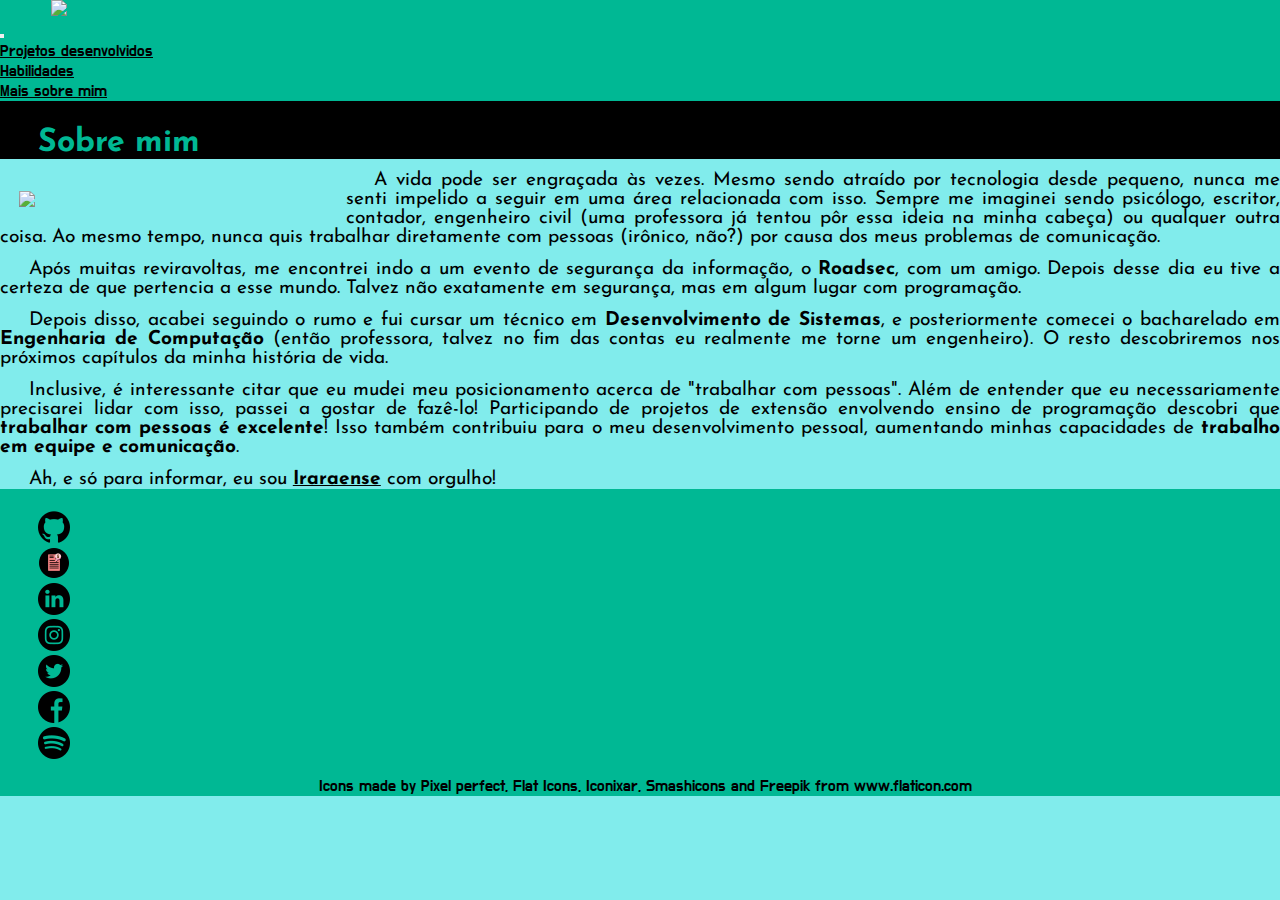
==== about.html @ be4a97c3 "update to bootstrap 5" ====
<!DOCTYPE html>
<html>
	<head>
		<title> Diego Silva </title>
		<meta charset="utf-8" />
		<meta name="description" content="Currículo/Portfólio de Diego Silva, estudante de Engenharia de Computação
		da Universidade Estadual de Feira de Santana e desenvolvedor em formação." />
		<meta name="keywords" content="Diego, portfólio, currículo, programador, programação, desenvolvedor, desenvolvimento, UEFS, Computação, Sistemas" />
		<meta name="image" property="og:image" content="assets/thumb.png"/>
		<meta property="og:title" content="Di3goCS - Desenvolvedor Web"/>
		<meta property="og:type" content="website"/>
		<meta property="og:image" content="assets/thumb.png"/>
		<meta property="og:description" content="Hey, eu sou o Diego e esse é o meu site!" />
		<meta property="og:locale" content="pt_BR"/>
		<meta property="og:url" content="https://di3gocs.github.io/"/>
		<meta property="twitter:image" content="assets/profile_pic.png">
		<meta name="author" content="Diego Silva" />
		<link rel="icon" href="/assets/favicon.ico" type="image/ico"/>
		<link rel="shortcut icon" href="/assets/favicon.ico" type="image/x-icon"/>
		<meta name="viewport" content="viewport-fit=cover, width=device-width, initial-scale=1.0, minimum-scale=1.0, maximum-scale=1.0, user-scalable=no"/>
		<!-- <link rel="stylesheet" href="https://stackpath.bootstrapcdn.com/bootstrap/4.5.0/css/bootstrap.min.css" integrity="sha384-9aIt2nRpC12Uk9gS9baDl411NQApFmC26EwAOH8WgZl5MYYxFfc+NcPb1dKGj7Sk" crossorigin="anonymous"> -->
		<link href="https://cdn.jsdelivr.net/npm/bootstrap@5.0.0-beta1/dist/css/bootstrap.min.css" rel="stylesheet" integrity="sha384-giJF6kkoqNQ00vy+HMDP7azOuL0xtbfIcaT9wjKHr8RbDVddVHyTfAAsrekwKmP1" crossorigin="anonymous">
		<link rel="stylesheet" type="text/css" href="./css/style.css" />
	</head>
	<body>
		<header>
			<nav class="navbar navbar-expand-lg navbar-light bg-light">
				<div class="col-2">
					<a class="navbar-brand" href="index.html">
						<img class="d-inline-block align-top" src="assets/logo.png">
					</a>
				</div>
				<div class="col-10">
					<button class="navbar-toggler" type="button" data-toggle="collapse" data-target="#navbarNav" aria-controls="navbarNav" aria-expanded="false" aria-label="Toggle navigation">
					  <span class="navbar-toggler-icon"></span>
					</button>
					<div class="collapse navbar-collapse justify-content-end" id="navbarNav">
						<ul class="navbar-nav">
							<li class="nav-item">
								<a class="nav-link" href="index.html#projetos">Projetos desenvolvidos</a>
							</li>
							<li class="nav-item">
								<a class="nav-link" href="index.html#habilidades">Habilidades</a>
							</li>
							<li class="nav-item">
								<a class="nav-link" href="#">Mais sobre mim</a>
							</li>
						</ul>
					</div>
				</div>
			</nav>
		</header>
		<div id="#content" class="container-fluid">
			<div class="row justify-content-left section-title" id="sobre-mim">
				<h1> Sobre mim </h1>
			</div>
			<div class="row justify-content-around p-3">
				<div class="img-text">
					<img id="section-img" class="img-fluid" src="assets/text-img.jpg">
					<p> A vida pode ser engraçada às vezes. Mesmo sendo atraído por tecnologia desde pequeno,
						nunca me senti impelido a seguir em uma área relacionada com isso. Sempre me imaginei
						sendo psicólogo, escritor, contador, engenheiro civil (uma professora já tentou pôr essa
						ideia na minha cabeça) ou qualquer outra coisa. Ao mesmo tempo, nunca quis trabalhar 
						diretamente com pessoas (irônico, não?) por causa dos meus problemas de comunicação.
					</p>
					<p>
						Após muitas reviravoltas, me encontrei indo a um evento de segurança da informação,
						o <b>Roadsec</b>, com um amigo. Depois desse dia eu tive a certeza de que pertencia a 
						esse mundo. Talvez não exatamente em segurança, mas em algum lugar com programação.
					</p>
					<p>
						Depois disso, acabei seguindo o rumo e fui cursar um técnico em <b>Desenvolvimento de Sistemas</b>,
						e posteriormente comecei o bacharelado em <b>Engenharia de Computação</b> (então professora,
						talvez no fim das contas eu realmente me torne um engenheiro). O resto descobriremos nos 
						próximos capítulos da minha história de vida.
					</p>
					<p>
						Inclusive, é interessante citar que eu mudei meu posicionamento acerca de "trabalhar com
						pessoas". Além de entender que eu necessariamente precisarei lidar com isso, passei a 
						gostar de fazê-lo! Participando de projetos de extensão envolvendo ensino de programação
						descobri que <b>trabalhar com pessoas é excelente</b>! Isso também contribuiu para o meu 
						desenvolvimento pessoal, aumentando minhas capacidades de <b>trabalho em equipe e comunicação</b>.
					</p>
					<p>
						Ah, e só para informar, eu sou <a href="https://pt.wikipedia.org/wiki/Irar%C3%A1" target="_blank"><b>Iraraense</b></a> com orgulho!
					</p>
					
				</div>
			</div>
		</div>
		<footer>
			<div class="container-fluid">
				<div class="row justify-content-center mt-1 mb-1" id="network">
					<div class="col-md-1 col-4 p-1">
						<a href="https://github.com/di3goCS" target="_blank">
							<img src="assets/github.png" alt="Github icon"/>
						</a>
					</div>
					<div class="col-md-1 col-4 p-1">
						<a href="http://lattes.cnpq.br/7691484795936785" target="_blank">
							<img src="assets/lattes.png" alt="Lattes icon"/>
						</a>
					</div>
					<div class="col-md-1 col-4 p-1">
						<a href="https://www.linkedin.com/in/diego-silva-32a560175/" target="_blank">
							<img src="assets/linkedin.png" alt="Linkedin icon"/>
						</a>
					</div>
					<div class="col-md-1 col-4 p-1">
						<a href="https://instagram.com/_dihcky" target="_blank">
							<img src="assets/instagram.png" alt="Instagram icon"/>
						</a>
					</div>
					<div class="col-md-1 col-4 p-1">
						<a href="https://twitter.com/di3goCS" target="_blank">
							<img src="assets/twitter.png" alt="Twitter icon"/>
						</a>
					</div>
					<div class="col-md-1 col-4 p-1">
						<a href="https://facebook.com/dihck" target="_blank">
							<img src="assets/facebook.png" alt="Facebook icon"/>
						</a>
					</div>
					<div class="col-md-1 col-4 p-1">
						<a href="https://open.spotify.com/user/gv347af796lak2b9co5lyiy7v?si=PlERdVa4TDumbwbuc2-dHQ" target="_blank">
							<img src="assets/spotify.png" alt="Spotify icon"/>
						</a>
					</div>
				</div>
				<div class="row justify-content-center align-items-center" id="references">
					<p> 
						Icons made by <a href="https://icon54.com/" title="Pixel perfect"> Pixel perfect, </a>
						<a href="https://www.flaticon.com/authors/flat-icons" title="Flat Icons">Flat Icons</a>,
						<a href="https://www.flaticon.com/authors/iconixar" title="iconixar">Iconixar</a>,
						<a href="https://www.flaticon.com/authors/smashicons" title="Smashicons">Smashicons</a> and
						<a href="https://www.flaticon.com/authors/freepik" title="Freepik">Freepik</a> from <a href="https://www.flaticon.com/" title="Flaticon"> www.flaticon.com</a>
					</p>
				</div>
			</div>
		</footer>
	<div vw class="enabled">
		<div vw-access-button class="active"></div>
		<div vw-plugin-wrapper>
		<div class="vw-plugin-top-wrapper"></div>
		</div>
	</div>
	<script src="https://vlibras.gov.br/app/vlibras-plugin.js"></script>
	<script>
		new window.VLibras.Widget('https://vlibras.gov.br/app');
	</script>
	<script src="../js/main.js" defer></script>
	<script src="https://cdn.jsdelivr.net/npm/bootstrap@5.0.0-beta1/dist/js/bootstrap.bundle.min.js" integrity="sha384-ygbV9kiqUc6oa4msXn9868pTtWMgiQaeYH7/t7LECLbyPA2x65Kgf80OJFdroafW" crossorigin="anonymous"></script>
	</body>
</html>
---- css/style.css ----
/*Imports de fonts*/
@import url('https://fonts.googleapis.com/css2?family=Do+Hyeon&display=swap');
@import url('https://fonts.googleapis.com/css2?family=Josefin+Sans:wght@400;700&display=swap');

* {
	margin: 0px;
	padding: 0px;
	--primary-color:#81ecec;
	--secondary-color:#00b894;
}

html, body {
    min-height: 100%;
}

body {
	font-family: 'Josefin Sans', sans-serif;
	background-color: var(--primary-color);
	color: #000000;
	width: 100%;
}

header {
	font-family: 'Do Hyeon', sans-serif;
}


.navbar {
	background-color: var(--secondary-color) !important;
	white-space: nowrap;
}

.navbar-brand:hover {
	background-color: transparent;
}

header img {
	width: 50%;
	margin-left: 4%;
	/*object-fit: cover;*/
}

header ul li a {
	color: black;
}

header a:hover {
	background-color: var(--secondary-color);
	/*background-color: #F08080;*/
	color: #000000;
}

footer {
	background-color: var(--secondary-color);
    position: relative;
	bottom: 0;
	width: 100%;
	margin: 0;
	padding: 10px 5px 0px;
	/*clear:both;*/
}

footer .row {
	padding-top: 1%;
}

footer .row a img {
	margin-left: 1%;
	padding-left: 20px;
}

.section-title {
	background-color: #000000;
	color: var(--secondary-color);
	padding-top: 2%;
	padding-left: 3%;
}

.section-text {
	text-align: justify;
	padding: 4%;
}

.img-text {
	text-align: center;
}

.img-text img {
	width: 24%;
	padding: 1.5%;
}

.img-text p {
	text-align: justify;
	font-size: 1.2em;
	margin-bottom: 0;
	text-indent: 1.5em;
	margin-top: 1%;
}

.project-box {
	border: 1px solid var(--secondary-color);
}

.project-pic {
	border-bottom: 1px solid var(--secondary-color);
	text-align: center;
}

.project-pic img {
	justify-self: center;
	width: 100%;
}

.project-description p {
	margin: 2%;
	text-align: justify;
}

.project-link {
	border-top: 1px solid var(--secondary-color);
	text-align: center;
}

.project-link img {
	width: 5%;
	margin: 1%;
}


body a {
	color: black;
}

#profile-pic {
	border-radius: 50%;
	padding: 2% 0% 1%;
	width: 55%;
}

#principal-text {
	font-weight: 700;
	font-size: 1.5em;
	text-align: center;
}

#info-box {
	font-size: 1.1em;
	/* border-style: solid;
	border-width: 0.1em;
	border-color: var(--secondary-color); */
	margin: 1%;
	padding: 0 5%;
	background-color: var(--secondary-color);
	border-color: #000000;
	color: #000000;
	/* box-shadow: 10px 10px 5px black; */
}

#info-box ul {
	list-style: square inside;
}

#info-box:hover {
	transition: 0.25s;
	box-shadow: 5px 5px 5px rgba(0, 0, 0, 0.507);
}

#text-pic {
	width: 50%;
}

#skill-list ul {
	list-style: square inside;
	font-size: 1.8em;
}

#skill-list ul li {
	padding: 3%;
}

#references {
	font-family: 'Do Hyeon', sans-serif;
	text-align: center;
	color: #000000;
}

#references a {
	text-decoration: none;
	color: #000000;
}


/* Exceções de responsividade */
@media (min-width: 768px){
	#profile-pic {
		width: 20%;
	}
	.img-text img {
		float: left;
	}
}

@media (max-width: 768px){
	#info-box {
		font-size: 0.7em;
		margin: 1% 6% 6%;
	}
	.img-text img {
		width: 70%;
	}
	#network a {
		margin: 1% 6%;
	}
	#skill-list ul {
		font-size: 1em;
	}
}

/*Snippets*/

/* Grow from https://github.com/IanLunn/Hover*/
.hvr-grow {
    display: inline-block;
    vertical-align: middle;
    transform: translateZ(0);
    box-shadow: 0 0 1px rgba(0, 0, 0, 0);
    backface-visibility: hidden;
    -moz-osx-font-smoothing: grayscale;
    transition-duration: 0.3s;
    transition-property: transform;
}

.hvr-grow:hover,
.hvr-grow:focus,
.hvr-grow:active {
    transform: scale(1.1);
}
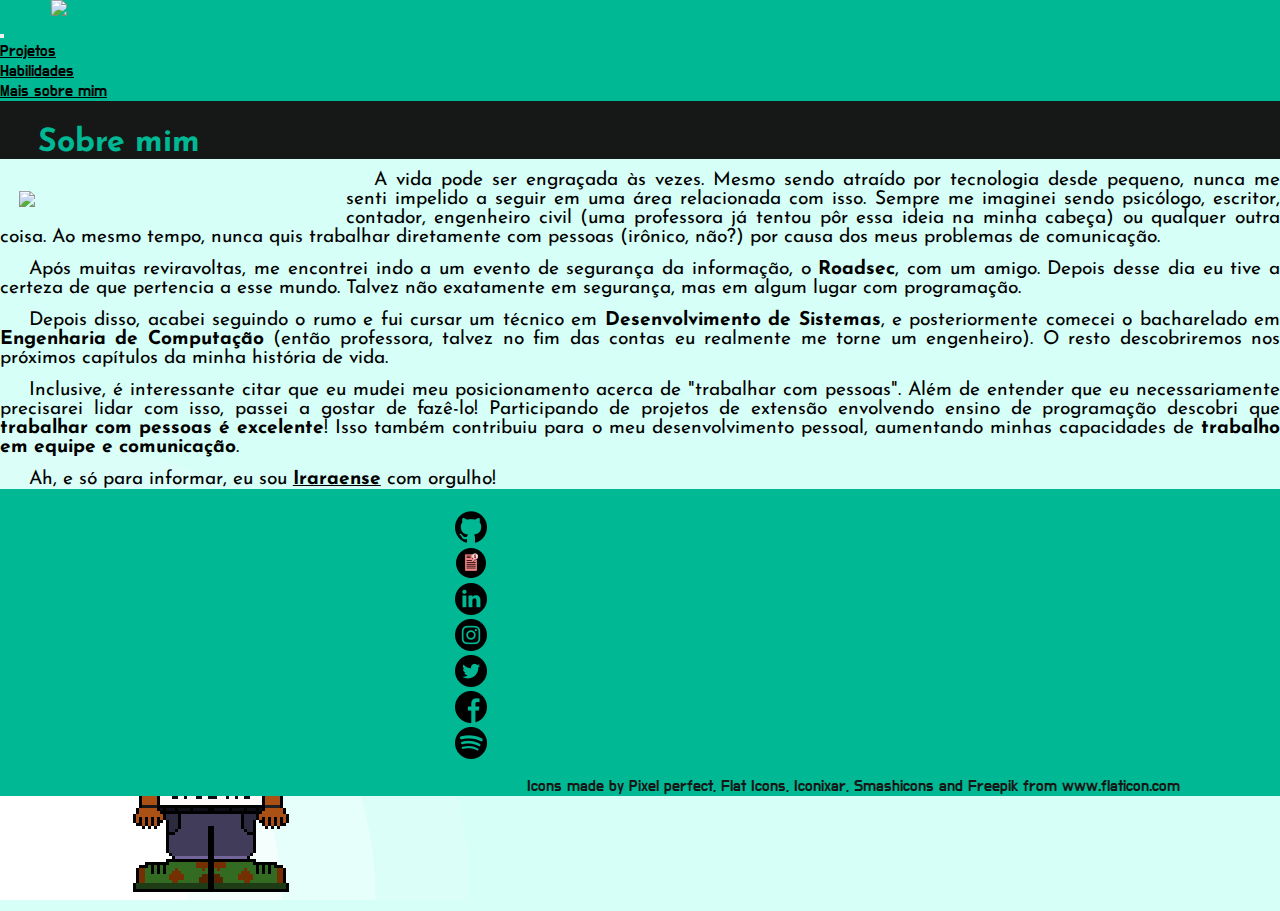
==== commit b7643dfc: "Merge pull request #18 from di3goCS/dev" ====
--- a/about.html
+++ b/about.html
@@ -24,31 +24,37 @@
 	</head>
 	<body>
 		<header>
-			<nav class="navbar navbar-expand-lg navbar-light bg-light">
-				<div class="col-2">
-					<a class="navbar-brand" href="index.html">
-						<img class="d-inline-block align-top" src="assets/logo.png">
-					</a>
-				</div>
-				<div class="col-10">
-					<button class="navbar-toggler" type="button" data-toggle="collapse" data-target="#navbarNav" aria-controls="navbarNav" aria-expanded="false" aria-label="Toggle navigation">
-					  <span class="navbar-toggler-icon"></span>
-					</button>
-					<div class="collapse navbar-collapse justify-content-end" id="navbarNav">
-						<ul class="navbar-nav">
-							<li class="nav-item">
-								<a class="nav-link" href="index.html#projetos">Projetos desenvolvidos</a>
-							</li>
-							<li class="nav-item">
-								<a class="nav-link" href="index.html#habilidades">Habilidades</a>
-							</li>
-							<li class="nav-item">
-								<a class="nav-link" href="#">Mais sobre mim</a>
-							</li>
-						</ul>
+			<div class="row justify-content-between">
+				<nav class="navbar navbar-expand-lg navbar-light bg-light">
+					<div class="col-7 col-md-2 order-1 order-md-0">
+						<a class="navbar-brand align-self-top" href="index.html">
+							<img class="d-inline-block align-self-top" src="assets/logo.png">
+						</a>
 					</div>
-				</div>
-			</nav>
+					<div class="col-2 col-md-10">
+						<!-- <button class="navbar-toggler m-2" type="button" data-toggle="collapse" data-target="#navbarNav" aria-controls="navbarNav" aria-expanded="false" aria-label="Toggle navigation">
+						  <span class="navbar-toggler-icon"></span>
+						</button>
+						<div class="collapse navbar-collapse justify-content-end" id="navbarNav"> -->
+						<button class="navbar-toggler m-2" type="button" data-bs-toggle="collapse" data-bs-target="#navbarSupportedContent" aria-controls="navbarSupportedContent" aria-expanded="false" aria-label="Toggle navigation">
+							<span class="navbar-toggler-icon"></span>
+						</button>
+						<div class="collapse navbar-collapse justify-content-end" id="navbarSupportedContent">
+							<ul class="navbar-nav">
+								<li class="nav-item">
+									<a class="nav-link" href="projects.html">Projetos</a>
+								</li>
+								<li class="nav-item">
+									<a class="nav-link" href="index.html#habilidades">Habilidades</a>
+								</li>
+								<li class="nav-item">
+									<a class="nav-link" href="#">Mais sobre mim</a>
+								</li>
+							</ul>
+						</div>
+					</div>
+				</nav>
+			</div>
 		</header>
 		<div id="#content" class="container-fluid">
 			<div class="row justify-content-left section-title" id="sobre-mim">
@@ -84,7 +90,7 @@
 					<p>
 						Ah, e só para informar, eu sou <a href="https://pt.wikipedia.org/wiki/Irar%C3%A1" target="_blank"><b>Iraraense</b></a> com orgulho!
 					</p>
-					
+					<img class="img-fluid" src="assets/eu.png" title="Diego Pixel" id="profile-pixel" alt="A ilustração é uma versão em pixel art de Diego, usando uma camisa branca escrita I [desenho de coração vermelho] {null}, calças jeans, e tênis verde com manchas marrons."/>
 				</div>
 			</div>
 		</div>
--- a/css/style.css
+++ b/css/style.css
@@ -5,12 +5,19 @@
 * {
 	margin: 0px;
 	padding: 0px;
-	--primary-color:#81ecec;
+	--primary-color: #d6fff7;
 	--secondary-color:#00b894;
+	--black-tone: #161817;
 }
 
 html, body {
-    min-height: 100%;
+	min-height: 100%;
+	overflow-x: hidden;
+	/* efeito */
+	width: 100%;
+    height: 100%;
+    margin: 0;
+    padding: 0;
 }
 
 body {
@@ -18,6 +25,27 @@
 	background-color: var(--primary-color);
 	color: #000000;
 	width: 100%;
+	/* efeito */
+	background-image: 
+        radial-gradient(circle at left bottom, 
+        #ffff 0%, #ffff 20%, 
+        #fffb 20%, #fffb 30%, 
+        #fff6 30%, #fff6 40%, 
+        #fff2 40%, #fff2 50%, 
+        transparent 50%, transparent 100%),
+        url(https://placecage.com/100/100);
+    background-size: 60% 60%, cover;
+    background-position: bottom left, center;
+    background-repeat: no-repeat;
+
+    animation: nome 5s infinite;
+}
+
+/* efeito */
+@keyframes nome {
+    50% {
+        background-size: 100% 100%, cover;
+    }
 }
 
 header {
@@ -47,7 +75,7 @@
 header a:hover {
 	background-color: var(--secondary-color);
 	/*background-color: #F08080;*/
-	color: #000000;
+	color: var(--black-tone);
 }
 
 footer {
@@ -70,7 +98,7 @@
 }
 
 .section-title {
-	background-color: #000000;
+	background-color: var(--black-tone);
 	color: var(--secondary-color);
 	padding-top: 2%;
 	padding-left: 3%;
@@ -99,7 +127,8 @@
 }
 
 .project-box {
-	border: 1px solid var(--secondary-color);
+	border: 2px solid var(--secondary-color);
+	margin-bottom: 5%;
 }
 
 .project-pic {
@@ -130,12 +159,38 @@
 
 body a {
 	color: black;
+}
+
+#projects-button {
+	text-align: center;
+	align-content: center;
+	border-radius: 5px;
+	background-color: var(--secondary-color);
+	height: 50px;
+}
+
+#projects-button:hover {
+	background-color:var(--black-tone);
+	color: var(--secondary-color);
+}
+
+#projects-button a{
+	text-decoration: none;
+}
+
+#projects-button a:hover {
+	color: var(--secondary-color);
 }
 
 #profile-pic {
 	border-radius: 50%;
 	padding: 2% 0% 1%;
 	width: 55%;
+}
+
+#profile-pixel {
+	align-self: center;
+	width: 30%;
 }
 
 #principal-text {
@@ -152,7 +207,7 @@
 	margin: 1%;
 	padding: 0 5%;
 	background-color: var(--secondary-color);
-	border-color: #000000;
+	border-color: var(--black-tone);
 	color: #000000;
 	/* box-shadow: 10px 10px 5px black; */
 }
@@ -182,19 +237,19 @@
 #references {
 	font-family: 'Do Hyeon', sans-serif;
 	text-align: center;
-	color: #000000;
+	color: var(--black-tone);
 }
 
 #references a {
 	text-decoration: none;
-	color: #000000;
+	color: var(--black-tone);
 }
 
 
 /* Exceções de responsividade */
 @media (min-width: 768px){
 	#profile-pic {
-		width: 20%;
+		width: 30%;
 	}
 	.img-text img {
 		float: left;
@@ -203,8 +258,13 @@
 
 @media (max-width: 768px){
 	#info-box {
-		font-size: 0.7em;
 		margin: 1% 6% 6%;
+		padding: 0 2%;
+		font-size: 0.9em;
+		box-shadow: 5px 5px 5px rgba(0, 0, 0, 0.507);
+	}
+	.navbar-collapse {
+		padding-left: 30%;
 	}
 	.img-text img {
 		width: 70%;
